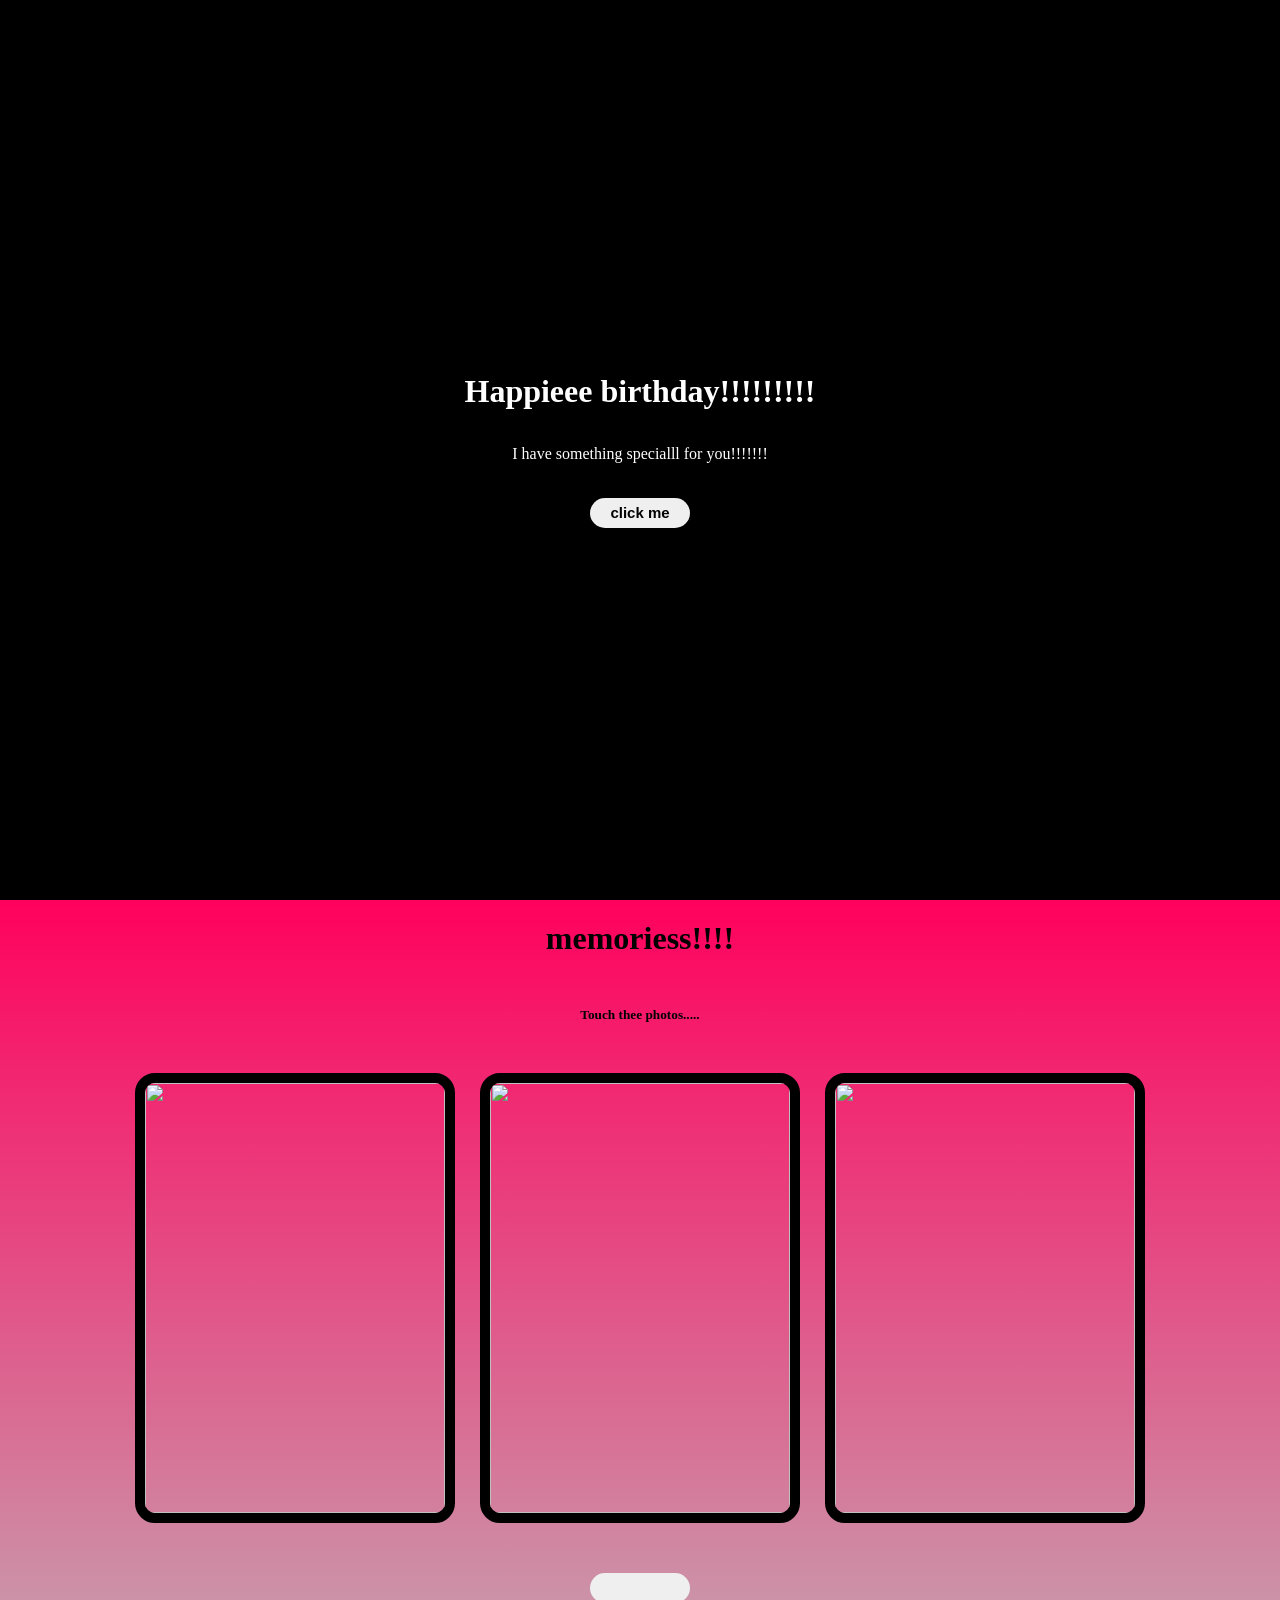
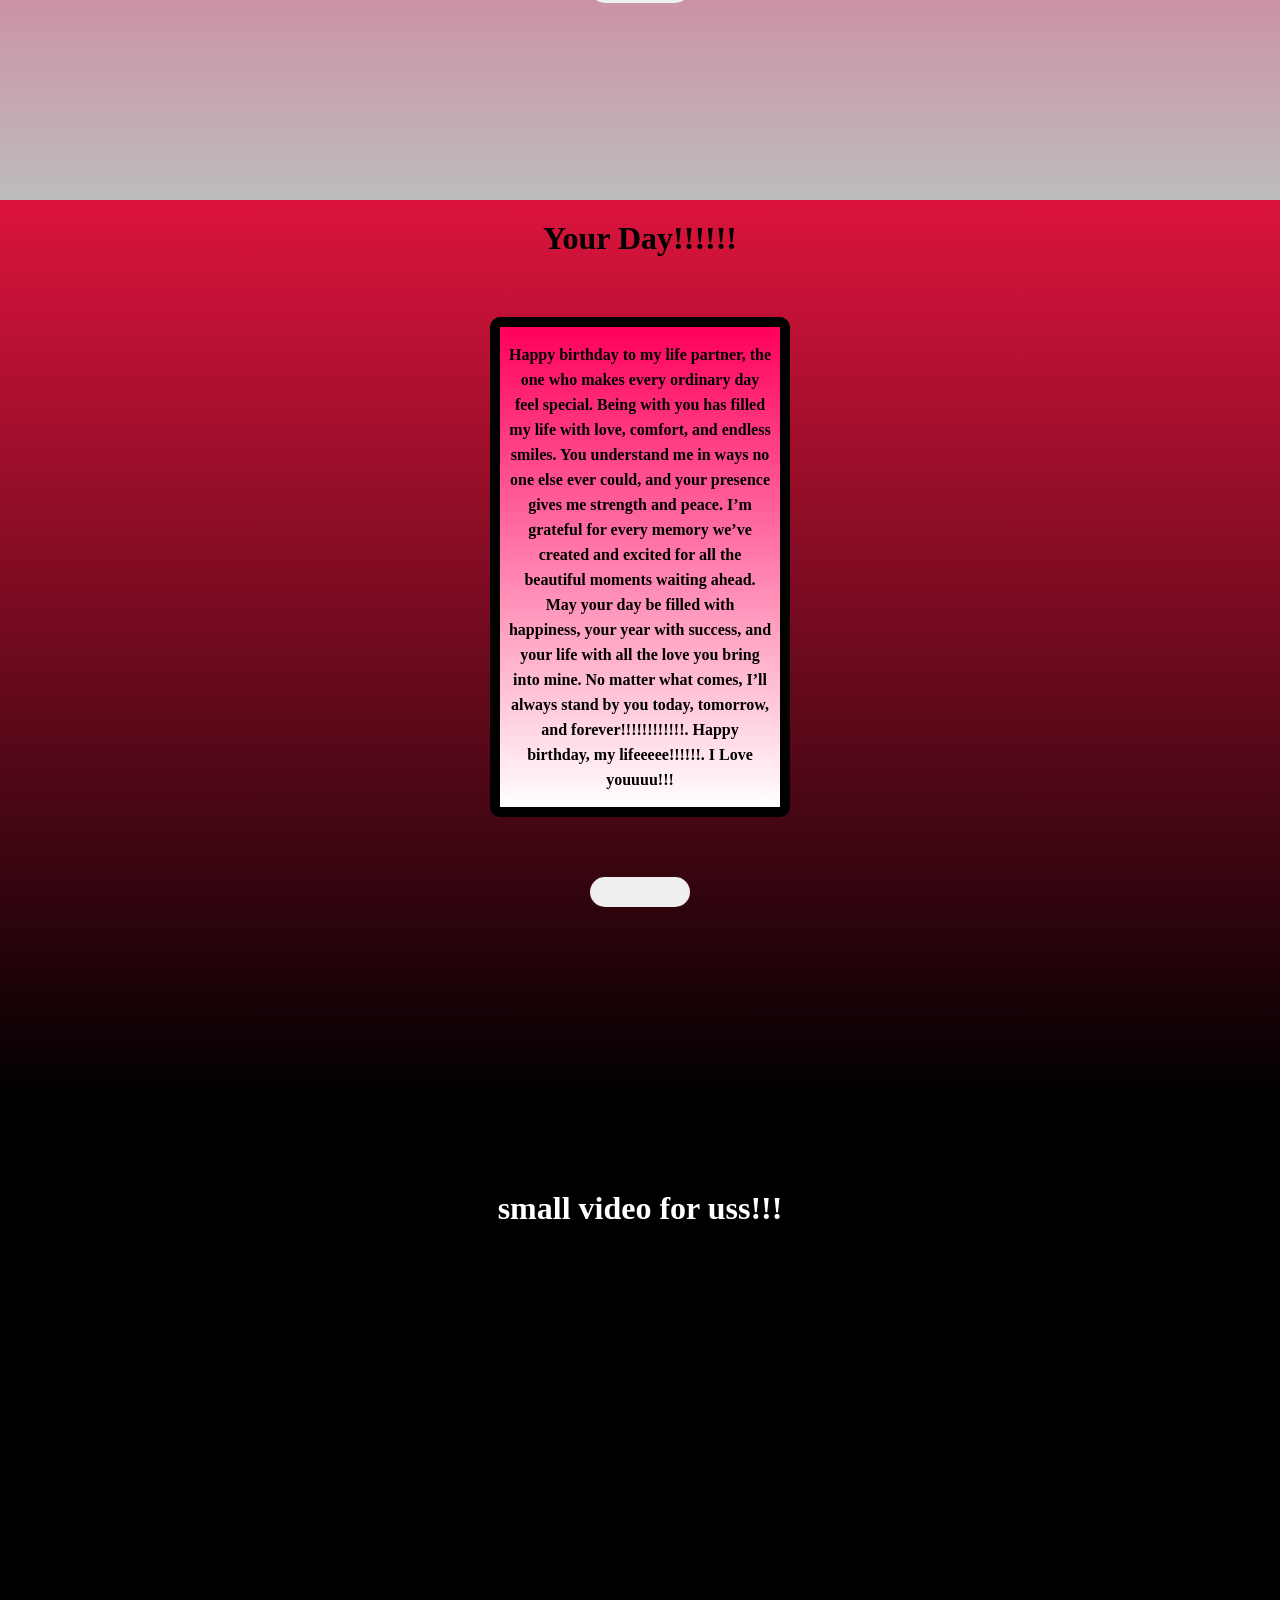
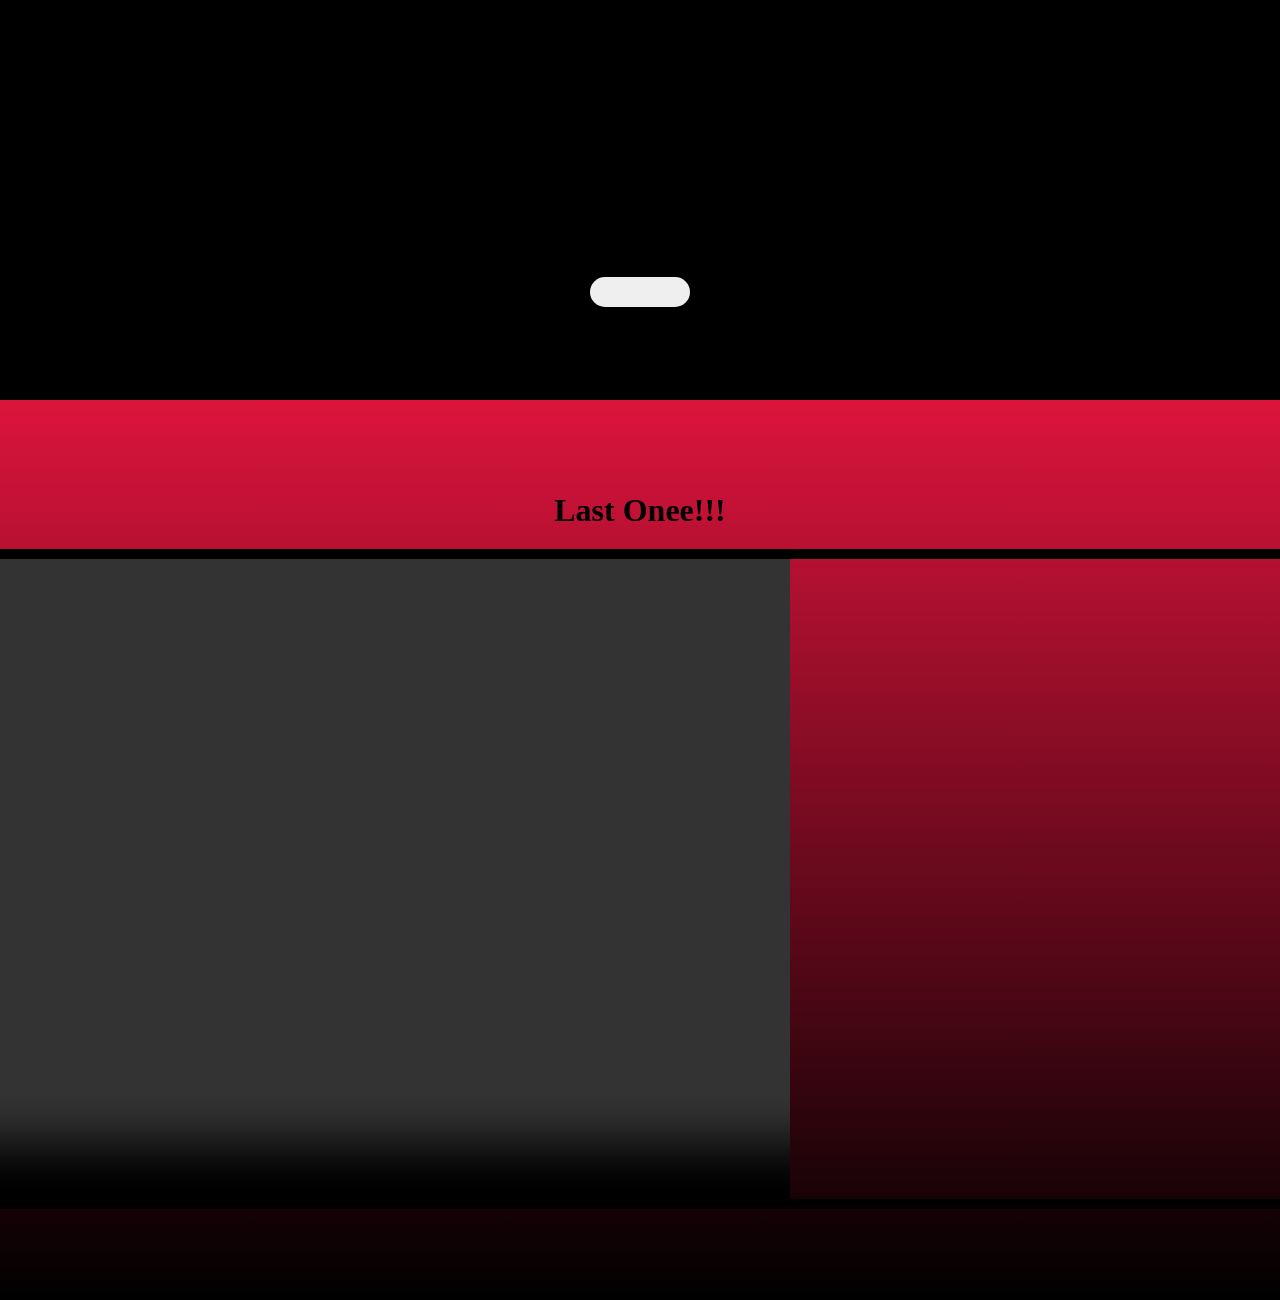
==== birth - Copy/index.html @ 563f0474 "Add files via upload" ====
<!DOCTYPE html>
<html>

<head>
    <meta name="viewport" content="width=device-width, initial-scale=1.0">
    <link rel="stylesheet" href="https://cdnjs.cloudflare.com/ajax/libs/font-awesome/7.0.1/css/all.min.css"
        integrity="sha512-2SwdPD6INVrV/lHTZbO2nodKhrnDdJK9/kg2XD1r9uGqPo1cUbujc+IYdlYdEErWNu69gVcYgdxlmVmzTWnetw=="
        crossorigin="anonymous" referrerpolicy="no-referrer" />
    <link rel="stylesheet" type="text/css" href="./index.css" />
    <style>
        html {
            scroll-behavior: smooth;
        }

        body {
            margin: 0;
            /* font-family:Arial; */
        }

        .section {
            height: 100vh;
            display: flex;
            justify-content: center;
            align-items: center;
            flex-direction: column;
            text-align: center;
            color: white;
        }
    </style>
</head>

<body>

    <!-- Page 1 -->
    <div class="firstpage section">
        <video src="D:\birth\32261-391054857_medium.mp4" class="photo1" autoplay muted loop> </video>
        <!-- <img src="D:\birth\IMG_20260420_170629.jpg.jpeg" class="photo1"> -->
        <div class="content">
            <h1> <i class="fa-regular fa-heart"></i>
                <!-- 🎉  -->
                Happieee birthday!!!!!!!!! </h1>
            <!-- <h1> Happieee birthday!!!!</h1> -->
            <p>I have something specialll for you!!!!!!!</p>
            <a href="#p2"><button class="b"> <i class="fa-regular fa-face-grin-tongue-wink"></i> click me </button></a>
        </div>
    </div>

    <!-- Page 2 -->
    <div id="p2" class="section2 page2">
        <h1><i class="fa-solid fa-face-smile"></i> memoriess!!!!</h1>
        <h5> Touch thee photos..... </h5>

        <div class="imagess">
            <div class="box1">
                <img src="D:\birth\WhatsApp Image 2026-04-28 at 4.53.20 PM (3).jpeg" class="i">
                <img src="D:\birth\WhatsApp Image 2026-04-28 at 4.53.20 PM (1).jpeg" class="i1">

            </div>
            <div class="boxx">
                <img src="D:\birth\WhatsApp Image 2026-04-28 at 4.53.21 PM (1).jpeg" class="i">
                <img src="D:\birth\WhatsApp Image 2026-04-28 at 4.53.20 PM (2).jpeg" class="i2">
            </div>
            <div class="box3">
                <img src="D:\birth\WhatsApp Image 2026-04-28 at 4.53.21 PM.jpeg" class="i">
                <img src="D:\birth\WhatsApp Image 2026-04-28 at 4.53.20 PM.jpeg" class="i3">
            </div>
        </div>
        <a href="#p3"><button class="b"> <i class="fa-regular fa-face-grin-tongue-wink"></i> </button></a>
    </div>

    <!-- Page 3 -->
    <div id="p3" class="section3 page3">

        <h1><i class="fa-solid fa-heart-pulse"></i> Your Day!!!!!!</h1>

        <div class="letter">
            <h4>
                Happy birthday to my life partner, the one who makes every ordinary day feel special. Being with you has
                filled my life with love, comfort, and endless smiles. You understand me in ways no one else ever could,
                and your presence gives me strength and peace. I’m grateful for every memory we’ve created and excited
                for all the beautiful moments waiting ahead. May your day be filled with happiness, your year with
                success, and your life with all the love you bring into mine. No matter what comes, I’ll always stand by
                you today, tomorrow, and forever!!!!!!!!!!!!. Happy birthday, my lifeeeee!!!!!!.
                I Love youuuu!!! <i class="fa-solid fa-face-kiss"></i> <i class="fa-solid fa-heart"></i>
            </h4>
            <img src="D:\birth\WhatsApp Image 2026-04-28 at 2.57.20 PM.jpeg">
        </div>


        <a href="#p4"><button class="b"><i class="fa-regular fa-face-grin-tongue-wink"></i> </button></a>
    </div>









    <!-- Page 4 -->
    <div id="p4" class="section page4">
        <h1> <i class="fa-regular fa-face-sad-cry"></i> small video for uss!!!</h1>
        <div class="box">
            <video src="D:\birth\iiiii.mp4" class="vid" autoplay muted loop> </video>
            <img src="D:\birth\WhatsApp Image 2026-04-28 at 4.24.28 PM.jpeg">
        </div>

        <a href="#p5"><button class="bb"> <i class="fa-regular fa-face-grin-tongue-wink"></i></button></a>
    </div>











    <!-- Page 5 -->
    <div id="p5" class=" page5">
        <h1> Last Onee!!!</h1>
        <div class="last">
            <video src="D:\birth\lastt.mp4" controls></video>
            <video src="D:\birth\WhatsApp Video 2026-04-27 at 10.28.28 PM.mp4" controls></video>
            <video src="D:\birth\WhatsApp Video 2026-04-30 at 1.28.19 PM.mp4" controls></video>
        </div>
    </div>

</body>

</html>
---- birth - Copy/index.css ----
*{
    box-sizing: border-box;
    padding:0px;
    margin:0px
}
.firstpage{
    background-color: black;
    position: relative;
    height:100vh;
    display: flex;
    justify-content: center;
    width:100%; 
}
.photo1{
    object-fit: cover;
    height:100vh;
    filter: brightness(50%);
    width:100%;

}
.content{
     color:white;
    position: absolute;
    /* top:150px;
    left:150px; */
    display: flex;
    gap:35px;
    flex-direction: column;
    flex-wrap: wrap;
}
.b{
    width:100px;
    height:30px;
    border-radius:20px;
    border:0px;
    font-size:15px;
    font-weight: bold;
    cursor: pointer;
}
.b:hover{
    background-color:black;
    color:white
}

/* //----------second pagee---------- */

.page2{
    background: linear-gradient( rgba(255, 0, 93, 0.997),rgb(189, 188, 188));
    height:100vh;
    display: flex;
    /* justify-content: center; */
    align-items: center;
    gap:50px;
    flex-direction: column;
    padding-top: 20px;
}
.fa-face-smile{
    color:white
}
.imagess{
    display: flex;
    gap:25px
    /* flex-direction: column; */

}
.i{
    /* width:320px;
    height:450px;
    border-radius: 15px; */
    width:100%;
height:100%;
position:absolute;
top:0;
left:0;
object-fit:cover;
transition:2s;
border-radius:20px;
border:10px solid black;
}
.boxx{
    width: 320px;
    height:450px;
    position: relative;
    border-radius:20px;
}
.box1{
    width: 320px;
    height:450px;
    position: relative;
    /* border-radius:1px; */
    /* border:10px solid black; */
}
.box3{
    width: 320px;
    height:450px;
    position: relative;
    border-radius:20px;
}
.i2{
    opacity: 0;
    width: 100%;
    height:100%;
     border-radius:20px;
border:10px solid black;
}
.i1{
    opacity: 0;
    width: 100%;
    height:100%;
    border-radius:20px;
border:10px dashed black;
    /* border-radius:20px; */
    /* border:20px solid black */
}
.i3{
    opacity: 0;
    width: 100%;
    height:100%;
     border-radius:20px;
border:10px dotted black;
}
.boxx:hover .i2{
    opacity: 1;
}
.boxx:hover .i{
    opacity: 0;
}

.box3:hover .i3{
    opacity: 1;
}
.box3:hover .i{
    opacity: 0;
}
.box1:hover .i1{
    opacity: 1;
}
.box1:hover .i{
    opacity: 0;
}



/* ---------------- pagee 3 --------------*/

.page3{
    /* background-color: crimson; */
     background: linear-gradient( crimson,rgb(0, 0, 0));
    height:100vh;
    display: flex;
    /* justify-content: center; */
    align-items: center;
    gap:60px;
    flex-direction: column;
    padding-top: 20px;

}
.letter{
    width:300px;
    height:500px;
    line-height: 25px;
    padding:8px;
    border: 10px solid black;
    border-radius: 10px;
     background: linear-gradient( rgba(255, 0, 93, 0.997),rgb(255, 255, 255));
    /* background:linear-gradient(to-bottom(white),(#FF4D8D)); */;
    position: relative;
    overflow: hidden;   
    display:flex;
    align-items:center;
    justify-content:center;
    text-align:center;
}
.letter h4{
    z-index:2;
    transition: 0.4s;
}
.letter img{
    position:absolute;
    width:100%;
    height:100%;
    object-fit:cover;
    opacity:0;
    transition:1s;
}
.letter:hover img{
    opacity: 1;
}
.letter:hover h4{
    opacity: 0;
}

/* ---------------page 4 ---------- */

.page4{
    /* background-image: url("D:\birth\WhatsApp Video 2026-04-27 at 11.18.36 PM.mp4");
    background-size: cover;
background-position: center;
background-repeat: no-repeat; */
height:100vh;
background-color: black;
position: relative;
width: 100%;
}
.box{
    position: relative;
    height:70vh;
    width: 70%;
    overflow: hidden;
    border-radius: 30px;

}
.vid{
    height:70vh;
    width:100%;
    object-fit: cover;
    filter: brightness(50%);
    border-radius: 30px;
    margin:20px
}
.box img{
    position:absolute;
top:0;
left:0;
width:100%;
height:100%;
object-fit:cover;
opacity:0;
transition:1s;
}
.box:hover img{
    opacity: 1;
}

.bb{
    width:100px;
    height:30px;
    border-radius:20px;
    border:0px;
    font-size:15px;
    font-weight: bold;
    cursor: pointer;
    margin-top: 20px;
}

.page5{
    height:100vh;
    display: flex;
    /* align-items: center; */
    justify-content: center;
    padding:10px;
    background:linear-gradient(crimson,black);
    display: flex;
    gap:20px;
    flex-direction: column;
    align-items: center;

}
.bb:hover{
    background-color:black;
    color:white
}
.last{
    height:75%;
    width:100%;
    display: flex;
    /* flex-direction: column; */
    gap:40px;
    justify-content: center;

}
.last video{
    height: 100%;
    border-radius: 10px;
    border:10px solid black;
}













/* -------responsive----- */

@media only screen and (max-width:430px){
    .imagess{
        flex-direction:column;
    }
    .page2{
        color:white;
        height:170vh
    }
    
    /* ---page 2 --- */
    .page2{
        height:210vh;
    }
    .page2 h1{
        padding-top:10px
    }
    .page5{
        height:270vh;
    }
    .last{
        flex-direction:column-reverse;
        
    }
}
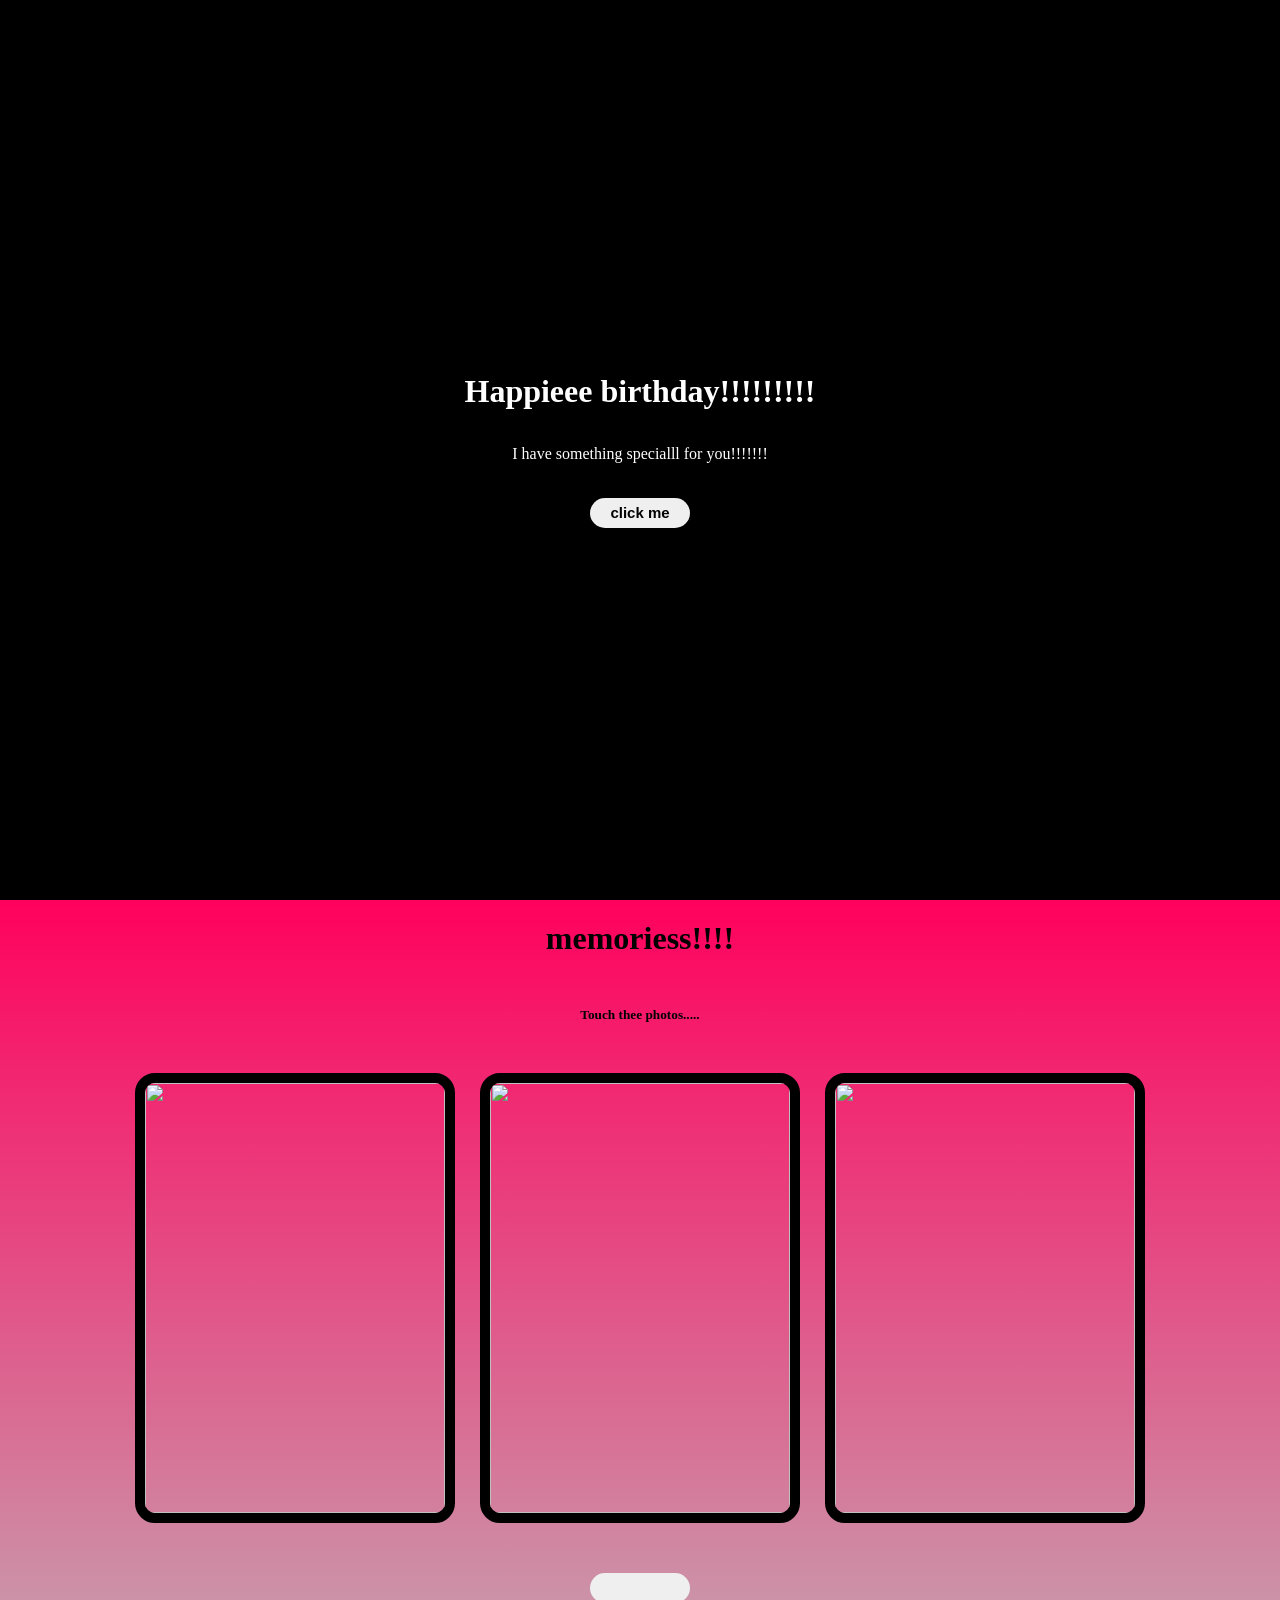
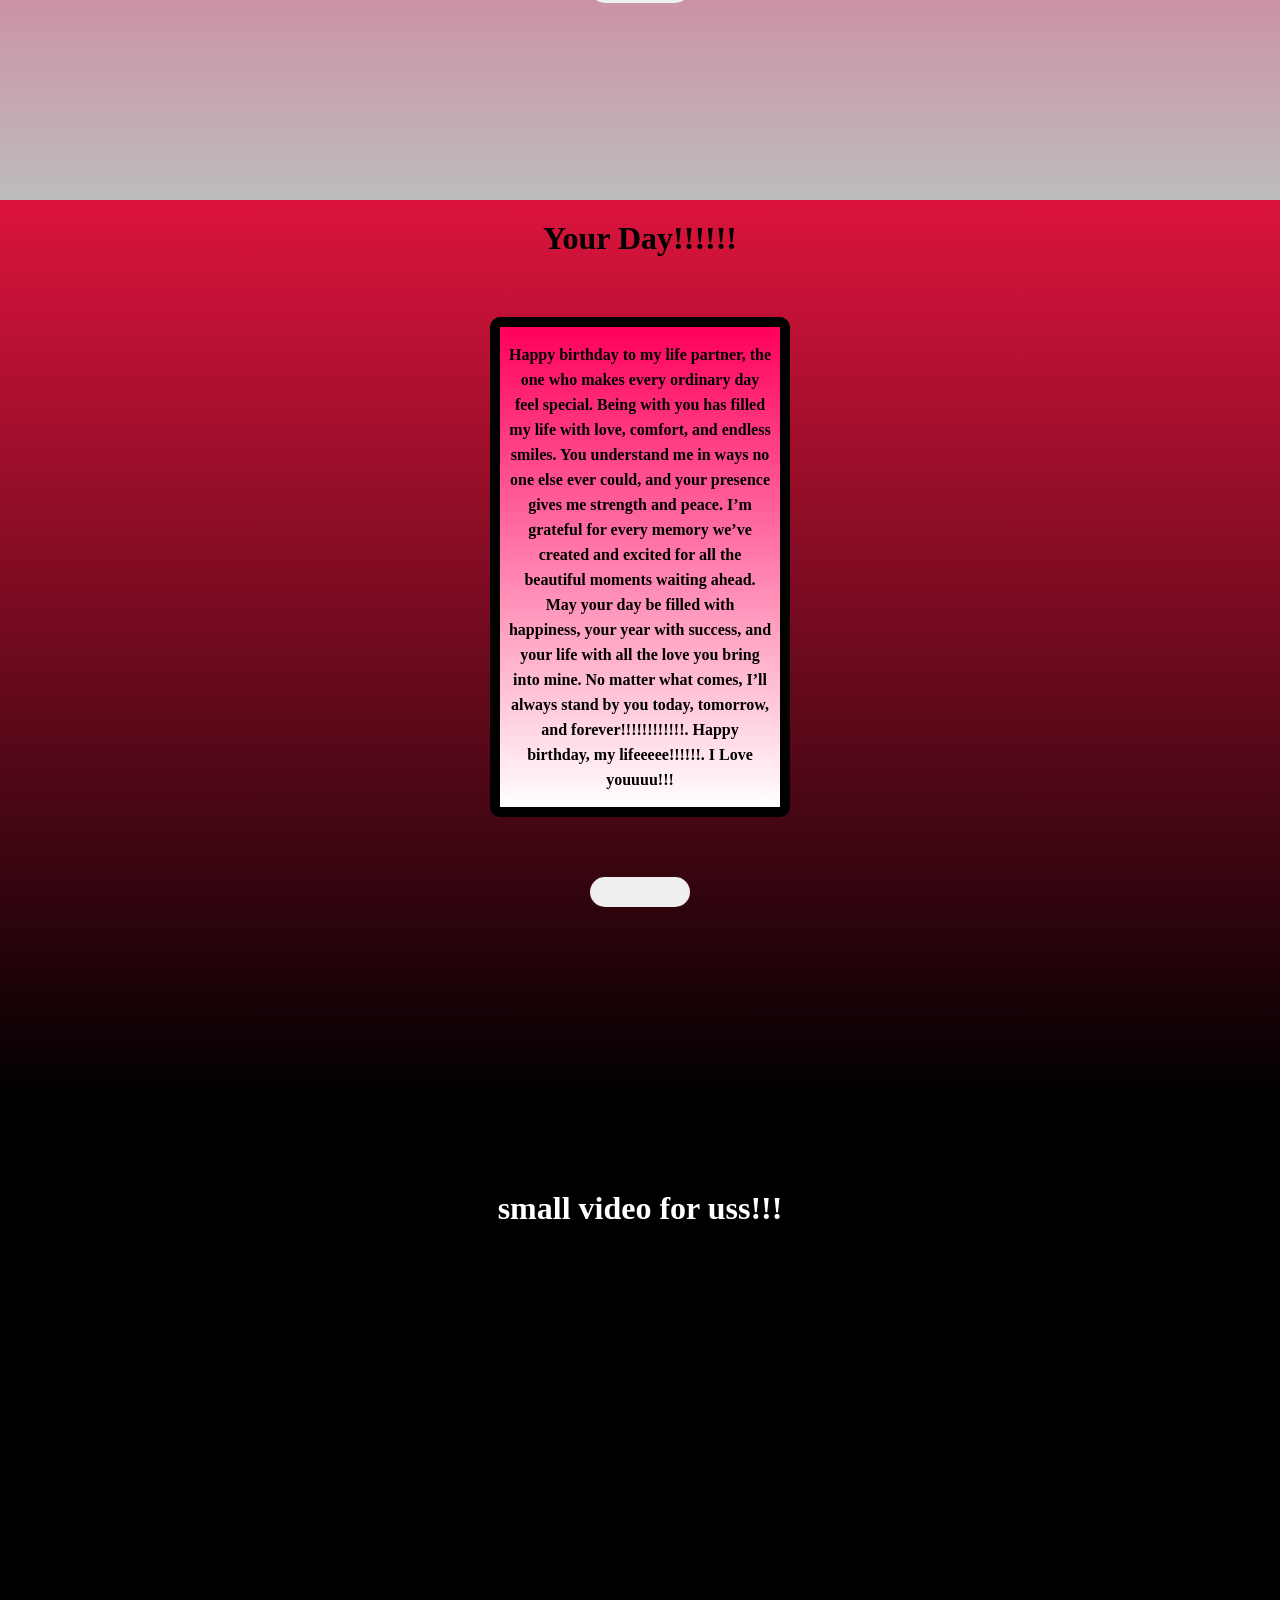
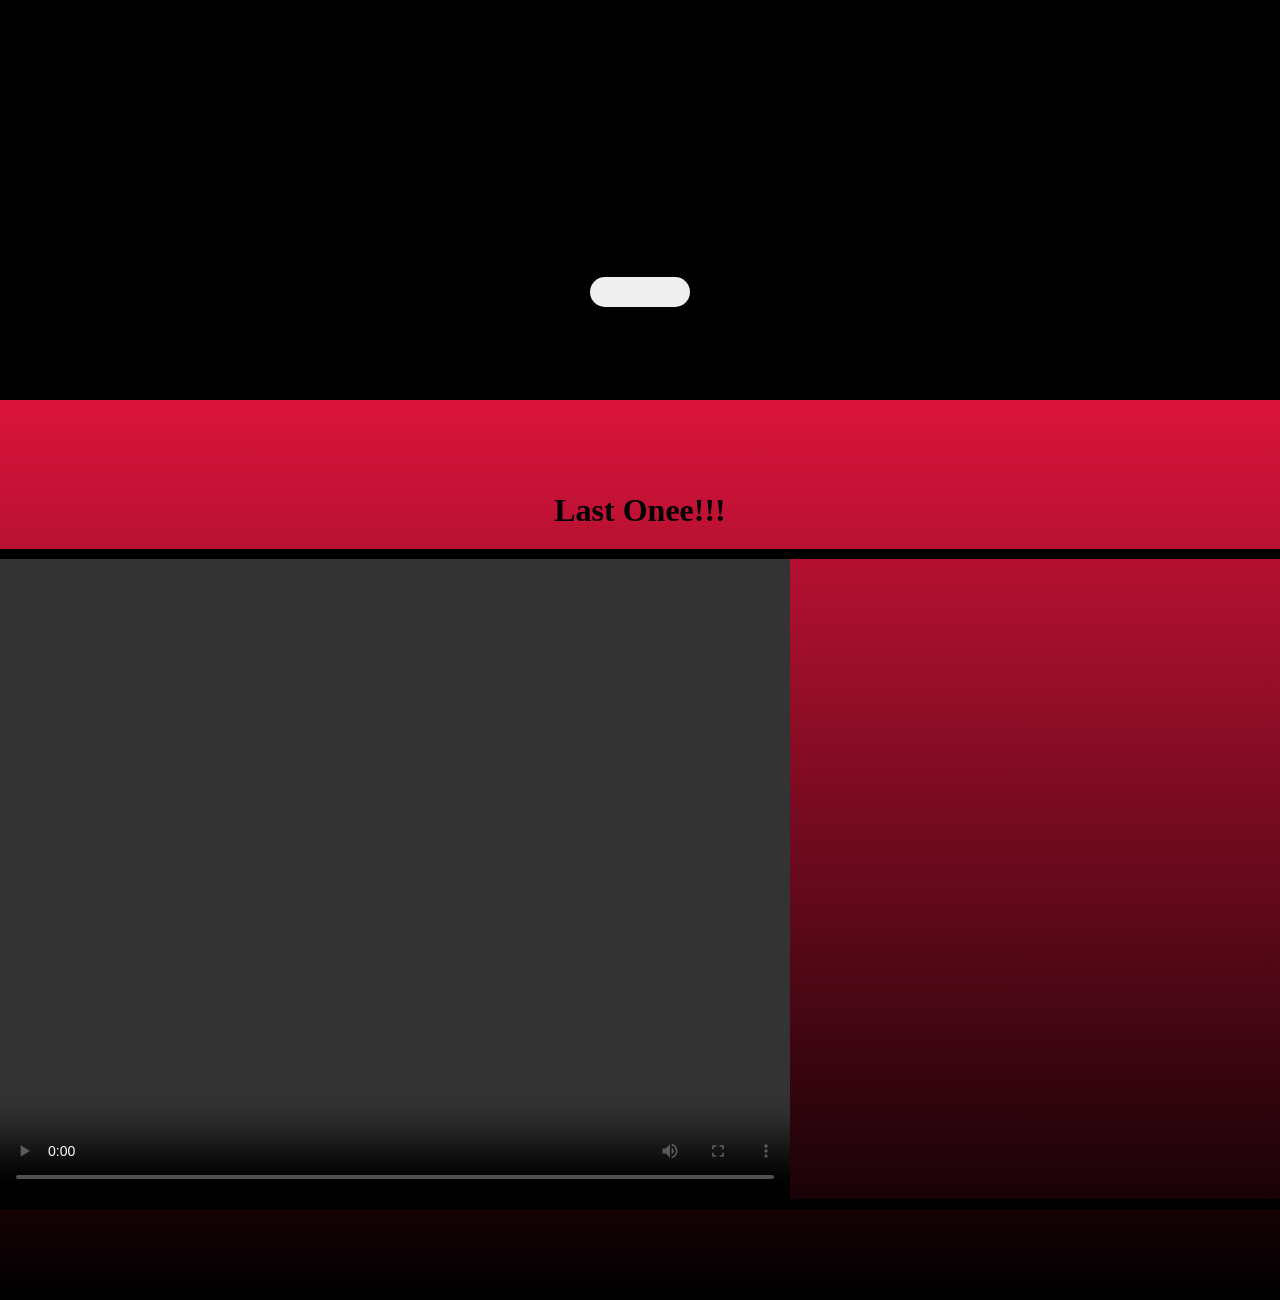
==== commit 2893fc67: "Update index.html" ====
--- a/birth - Copy/index.html
+++ b/birth - Copy/index.html
@@ -6,7 +6,7 @@
     <link rel="stylesheet" href="https://cdnjs.cloudflare.com/ajax/libs/font-awesome/7.0.1/css/all.min.css"
         integrity="sha512-2SwdPD6INVrV/lHTZbO2nodKhrnDdJK9/kg2XD1r9uGqPo1cUbujc+IYdlYdEErWNu69gVcYgdxlmVmzTWnetw=="
         crossorigin="anonymous" referrerpolicy="no-referrer" />
-    <link rel="stylesheet" type="text/css" href="./index.css" />
+    <link rel="stylesheet" type="text/css" href="./style.css" />
     <style>
         html {
             scroll-behavior: smooth;
@@ -121,7 +121,7 @@
 
     <!-- Page 5 -->
     <div id="p5" class=" page5">
-        <h1> Last Onee!!!</h1>
+        <h1> Last Onee!!! </h1>
         <div class="last">
             <video src="D:\birth\lastt.mp4" controls></video>
             <video src="D:\birth\WhatsApp Video 2026-04-27 at 10.28.28 PM.mp4" controls></video>
@@ -131,4 +131,4 @@
 
 </body>
 
-</html>+</html>
--- a/birth - Copy/style.css
+++ b/birth - Copy/style.css
@@ -0,0 +1,315 @@
+*{
+    box-sizing: border-box;
+    padding:0px;
+    margin:0px
+}
+.firstpage{
+    background-color: black;
+    position: relative;
+    height:100vh;
+    display: flex;
+    justify-content: center;
+    width:100%; 
+}
+.photo1{
+    object-fit: cover;
+    height:100vh;
+    filter: brightness(50%);
+    width:100%;
+
+}
+.content{
+     color:white;
+    position: absolute;
+    /* top:150px;
+    left:150px; */
+    display: flex;
+    gap:35px;
+    flex-direction: column;
+    flex-wrap: wrap;
+}
+.b{
+    width:100px;
+    height:30px;
+    border-radius:20px;
+    border:0px;
+    font-size:15px;
+    font-weight: bold;
+    cursor: pointer;
+}
+.b:hover{
+    background-color:black;
+    color:white
+}
+
+/* //----------second pagee---------- */
+
+.page2{
+    background: linear-gradient( rgba(255, 0, 93, 0.997),rgb(189, 188, 188));
+    height:100vh;
+    display: flex;
+    /* justify-content: center; */
+    align-items: center;
+    gap:50px;
+    flex-direction: column;
+    padding-top: 20px;
+}
+.fa-face-smile{
+    color:white
+}
+.imagess{
+    display: flex;
+    gap:25px
+    /* flex-direction: column; */
+
+}
+.i{
+    /* width:320px;
+    height:450px;
+    border-radius: 15px; */
+    width:100%;
+height:100%;
+position:absolute;
+top:0;
+left:0;
+object-fit:cover;
+transition:2s;
+border-radius:20px;
+border:10px solid black;
+}
+.boxx{
+    width: 320px;
+    height:450px;
+    position: relative;
+    border-radius:20px;
+}
+.box1{
+    width: 320px;
+    height:450px;
+    position: relative;
+    /* border-radius:1px; */
+    /* border:10px solid black; */
+}
+.box3{
+    width: 320px;
+    height:450px;
+    position: relative;
+    border-radius:20px;
+}
+.i2{
+    opacity: 0;
+    width: 100%;
+    height:100%;
+     border-radius:20px;
+border:10px solid black;
+}
+.i1{
+    opacity: 0;
+    width: 100%;
+    height:100%;
+    border-radius:20px;
+border:10px dashed black;
+    /* border-radius:20px; */
+    /* border:20px solid black */
+}
+.i3{
+    opacity: 0;
+    width: 100%;
+    height:100%;
+     border-radius:20px;
+border:10px dotted black;
+}
+.boxx:hover .i2{
+    opacity: 1;
+}
+.boxx:hover .i{
+    opacity: 0;
+}
+
+.box3:hover .i3{
+    opacity: 1;
+}
+.box3:hover .i{
+    opacity: 0;
+}
+.box1:hover .i1{
+    opacity: 1;
+}
+.box1:hover .i{
+    opacity: 0;
+}
+
+
+
+/* ---------------- pagee 3 --------------*/
+
+.page3{
+    /* background-color: crimson; */
+     background: linear-gradient( crimson,rgb(0, 0, 0));
+    height:100vh;
+    display: flex;
+    /* justify-content: center; */
+    align-items: center;
+    gap:60px;
+    flex-direction: column;
+    padding-top: 20px;
+
+}
+.letter{
+    width:300px;
+    height:500px;
+    line-height: 25px;
+    padding:8px;
+    border: 10px solid black;
+    border-radius: 10px;
+     background: linear-gradient( rgba(255, 0, 93, 0.997),rgb(255, 255, 255));
+    /* background:linear-gradient(to-bottom(white),(#FF4D8D)); */;
+    position: relative;
+    overflow: hidden;   
+    display:flex;
+    align-items:center;
+    justify-content:center;
+    text-align:center;
+}
+.letter h4{
+    z-index:2;
+    transition: 0.4s;
+}
+.letter img{
+    position:absolute;
+    width:100%;
+    height:100%;
+    object-fit:cover;
+    opacity:0;
+    transition:1s;
+}
+.letter:hover img{
+    opacity: 1;
+}
+.letter:hover h4{
+    opacity: 0;
+}
+
+/* ---------------page 4 ---------- */
+
+.page4{
+    /* background-image: url("D:\birth\WhatsApp Video 2026-04-27 at 11.18.36 PM.mp4");
+    background-size: cover;
+background-position: center;
+background-repeat: no-repeat; */
+height:100vh;
+background-color: black;
+position: relative;
+width: 100%;
+}
+.box{
+    position: relative;
+    height:70vh;
+    width: 70%;
+    overflow: hidden;
+    border-radius: 30px;
+
+}
+.vid{
+    height:70vh;
+    width:100%;
+    object-fit: cover;
+    filter: brightness(50%);
+    border-radius: 30px;
+    margin:20px
+}
+.box img{
+    position:absolute;
+top:0;
+left:0;
+width:100%;
+height:100%;
+object-fit:cover;
+opacity:0;
+transition:1s;
+}
+.box:hover img{
+    opacity: 1;
+}
+
+.bb{
+    width:100px;
+    height:30px;
+    border-radius:20px;
+    border:0px;
+    font-size:15px;
+    font-weight: bold;
+    cursor: pointer;
+    margin-top: 20px;
+}
+
+.page5{
+    height:100vh;
+    display: flex;
+    /* align-items: center; */
+    justify-content: center;
+    padding:10px;
+    background:linear-gradient(crimson,black);
+    display: flex;
+    gap:20px;
+    flex-direction: column;
+    align-items: center;
+
+}
+.bb:hover{
+    background-color:black;
+    color:white
+}
+.last{
+    height:75%;
+    width:100%;
+    display: flex;
+    /* flex-direction: column; */
+    gap:40px;
+    justify-content: center;
+
+}
+.last video{
+    height: 100%;
+    border-radius: 10px;
+    border:10px solid black;
+}
+
+
+
+
+
+
+
+
+
+
+
+
+
+/* -------responsive----- */
+
+@media only screen and (max-width:430px){
+    .imagess{
+        flex-direction:column;
+    }
+    .page2{
+        color:white;
+        height:170vh
+    }
+    
+    /* ---page 2 --- */
+    .page2{
+        height:210vh;
+    }
+    .page2 h1{
+        padding-top:10px
+    }
+    .page5{
+        height:270vh;
+    }
+    .last{
+        flex-direction:column-reverse;
+        
+    }
+}
